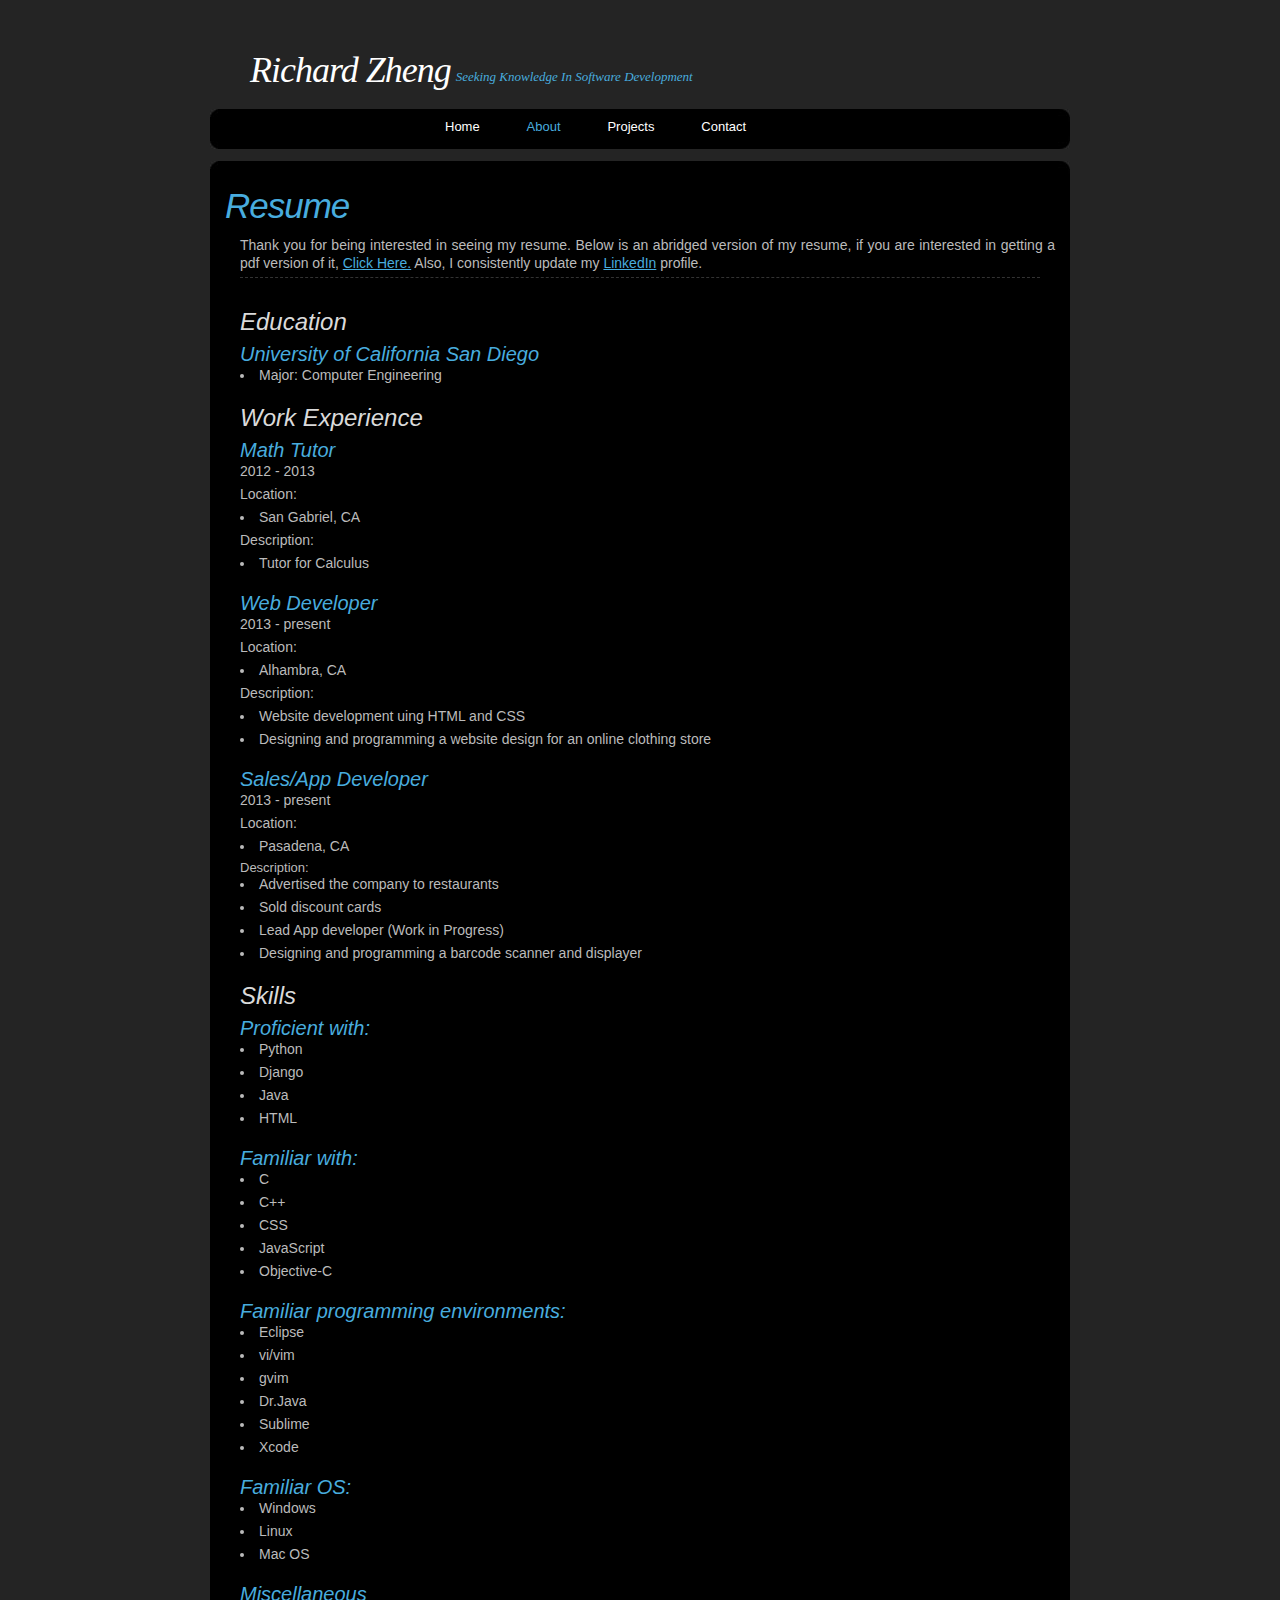
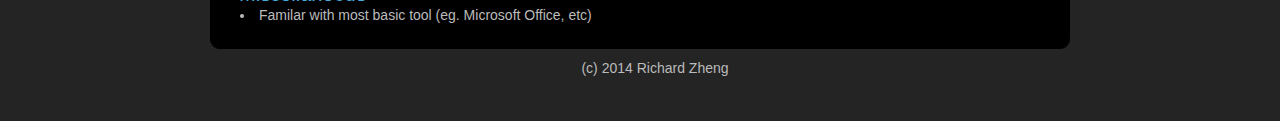
==== about.html @ 88669d6d "wev" ====
<html>
<head>
<meta http-equiv="content-type" content="text/html; charset=utf-8" />
<title>Richard Zheng</title>
<meta name="keywords" content="" />
<meta name="description" content="" />
<link href="default.css" rel="stylesheet" type="text/css" />
</head>
<body>

<div id="logo-wrap">
<div id="logo">
	<h1><a href="#">Richard Zheng</a></h1>
	<h2>Seeking Knowledge In Software Development</h2>
</div>
</div>

<!-- start header -->
<div id="header">
	<div id="menu">
		<ul>
			<li><a href="index.html">Home</a></li>
			<li class="current_page_item"><a href="about.html">About</a></li>
			<li><a href="projects.html">Projects</a></li>
			<li><a href="contact.html">Contact</a></li>
		</ul>
	</div>
</div>
<!-- end header -->
<!-- start page -->
<div id="wrapper">
<div id="wrapper-btm">
<div id="page">
	<!-- start content -->
	<div id="content">
		<div class="post">
			<h1 class="title">Resume</h1>
			<div class="entry">
				<p>Thank you for being interested in seeing my resume. Below is an abridged version of my resume, if you are interested in getting a pdf version of it, <a href="https://www.dropbox.com/s/yv6bp78w5nontxr/Richard%20Zheng%20resume.pdf?dl=1">Click Here.</a> Also, I consistently update my <a href="https://www.linkedin.com/pub/richard-zheng/74/7b5/58a/">LinkedIn</a> profile.
			</div>
			<div class="meta">
			</div>	
		</div>
		<div class="post">
			<h2 class="title">Education</h2>
			<div class="entry">
				<h3>University of California San Diego</h3>
					<li>Major: Computer Engineering</li>
			</div>
			<h2 class="title">Work Experience</h2>
			<div class="entry">
				<h3>Math Tutor</h3>
					<p>2012 - 2013</p>
					<p>Location:</p>
					<li>San Gabriel, CA</li>
					<p>Description:</p>
					<li>Tutor for Calculus</li>

				<h3>Web Developer</h3>
					<p>2013 - present</p>
					<p>Location: </p>
					<li>Alhambra, CA</li>
					<p>Description:</p>
					<li>Website development uing HTML and CSS</li>
					<li>Designing and programming a website design for an online clothing store</li>

				<h3>Sales/App Developer</h3>
					<p>2013 - present</p>
					<p>Location:</p>
					
					<li>Pasadena, CA</li>
					<p1>Description:</p1>
					<li>Advertised the company to restaurants</li>
					<li>Sold discount cards</li>
					<li>Lead App developer (Work in Progress)</li>
					<li>Designing and programming a barcode scanner and displayer</li>
			</div>
			<h2 class="title">Skills</h2>
			<div class="entry">
				<h3>Proficient with:</h3>
					<li>Python</li>
					<li>Django</li>
					<li>Java</li>
					<li>HTML</li>

				<h3>Familiar with:</h3>
					<li>C</li>
					<li>C++</li>
					<li>CSS</li>
					<li>JavaScript</li>
					<li>Objective-C</li>
				<h3>Familiar programming environments:</h3>
					<li>Eclipse</li>
					<li>vi/vim</li>
					<li>gvim</li>
					<li>Dr.Java</li>
					<li>Sublime</li>
					<li>Xcode</li>
				<h3>Familiar OS:</h3>
					<li>Windows</li>
					<li>Linux</li>
					<li>Mac OS</li>
				<h3>Miscellaneous</h3>
					<li>Familar with most basic tool (eg. Microsoft Office, etc)</li>


			</div>

		</div>
	</div>
	<!-- end content -->

	<div style="clear: both;">&nbsp;</div>
</div>
<!-- end page -->
</div>
</div>
<!-- start footer -->
<div id="footer">
	<div id="footer-wrap">
	<p id="legal">(c) 2014 Richard Zheng</p>
	</div>
</div>
<!-- end footer -->
---- default.css ----
/*
Design by Free CSS Templates
http://www.freecsstemplates.org
Released for free under a Creative Commons Attribution 2.5 License
*/

body {
	margin-top: 49px;
	padding: 0;
	background: #242424;
	font-family: Arial, Helvetica, sans-serif;
	font-size: 13px;
	color: #BBBBBB;
}

h1, h2, h3, h4{
	margin-top: 0;
	font-weight: normal;
	font-style: italic;
	color: #48ACDE;
}

h1 {
	letter-spacing: -1px;
	font-size: 35px;
}

h2 {
	font-size: 28px;
}

h3{
	margin: 20px 0 0 0;
	font-size: 20px;
}
h4{
	font-size: 18px;
	color: #FFFFFF;

}

p, ul, ol, li {
	margin: 0 0 5px 0;
	text-align: justify;
	line-height: 18px;
	font-size: 14px;
}


a:link {
	color: #48ACDE;
}

a:hover, a:active {
	text-decoration: none;
	color: #48ACDE;
}

a:visited {
	color: #48ACDE;
}

img {
	border: none;
}

img.left {
	float: left;
	margin-right: 15px;
}

img.right {
	float: right;
	margin-left: 15px;
}

/* Form */

form {
	margin: 0;
	padding: 0;
}

fieldset {
	margin: 0;
	padding: 0;
	border: none;
}

legend {
	display: none;
}

input, textarea, select {
	font-family: "Trebuchet MS", Arial, Helvetica, sans-serif;
	font-size: 13px;
	color: #333333;
}

/* Header */

#header {
	clear: both;
	width: 860px;
	height: 52px;
	margin: 0 auto;
	background: url(images/img02.jpg) no-repeat left top;
}

/* Menu */

#menu {
	float: left;
	width: 860px;
	height: 54px;
	padding-left: 215px;
	background: url(images/img01.jpg) no-repeat left top;
}

#menu ul {
	margin: 0;
	padding: 0px 0 0 0px;
	list-style: none;
	line-height: normal;
}

#menu li {
	display: inline-block;
	float: none;
}

#menu a {
	display: inline-block;
	float: left;
	margin-right: 3px;
	padding: 10px 20px;
	text-decoration: none;
	/*text-transform: uppercase;*/
	font: 13px "Trebuchet MS", Arial, Helvetica, sans-serif;
	color: #FFFFFF;
}

#menu a:hover { 
	text-decoration: none; 
	color: #48ACDE;
}

#menu .current_page_item a {
	color: #48ACDE;
}

/** LOGO */

#banner {
	width: 800px;
	height: 350px;
	margin: 0 auto;
	padding: 10px 0 0 5px
}

#logo {
	width: 820px;
	height: 60px;
	margin: 0 auto;
}

#logo h1, #logo h2 {
	float: left;
	margin: 0;
	padding: 0 0 0 20px;
	line-height: normal;
}

#logo h1 { 
	font-family: Georgia, "Times New Roman", Times, serif;
	font-size:36px;
	font-style: italic;
}

#logo h1 a {
	text-decoration: none;
	color: #FFFFFF; 
}

#logo h1 a:hover { text-decoration: underline; }

#logo h2 {
	padding: 20px 0 0 5px;
	font: italic 13px Georgia, "Times New Roman", Times, serif;
	color: ##48ACDE;
}

#logo p a {
	text-decoration: none;
	color: #B6ACA2;
}

#logo p a:hover { text-decoration: underline; }


#wrapper {
	width: 860px;
	margin: 0 auto;
	background: #000000 url(images/img02.jpg) no-repeat left top;
}

#wrapper-btm {
	background: url(images/img03.jpg) no-repeat left bottom;
}
/* Page */

#page {
	width: 860px;
	margin: 0 auto;
	padding-top: 20px;
}

/* Content */

#content {
	float: none;
	width: 860px;
}

/* Post */

.post {
	padding: 5px 15px;
}

.post .title {
	margin-bottom: 5px;
	padding-bottom: 5px;
}

.post h1 {
}

.post h2 {
	height: 10px;
	padding: 15px 0 0 15px;
	font-size: 24px;
	color: #DADADA;
}

.post .entry {
	padding: 0 0 0 15px;
}

.post .meta {
	margin-left: 15px;
	margin-right: 15px;
	padding: 5px 0px 0px 0px;
	border-top: 1px dashed #333333;
	font-size: 10px;
}

.post .meta p {
	margin: 0;
	line-height: normal;
	color: #999999;
}

.post .meta .byline {
	float: left;
}

.post .meta .links {
	float: right;
}

.post .meta .more {
	padding: 0 20px 0 18px;
	background: url(images/img11.gif) no-repeat left center;
}

.post .meta .comments {
	padding-left: 22px;
	background: url(images/img12.gif) no-repeat left center;
}

.post .meta b {
	display: none;
}

/* Footer */
#footer-wrap {
	width: 860px;
	height: 64px;
	margin: 0 auto;
}

#footer {
	margin: 0 auto;
	height: 64px;
	min-height: 64px;
	padding: 0;
	font-size: 10px;
	background-color: #242424;
}

html>body #footer {
	height: auto;
}

#footer p {
}

#legal {
	clear: both;
	padding-top: 10px;
	padding-left: 30px;
	text-align: center;
}

#legal a {
}
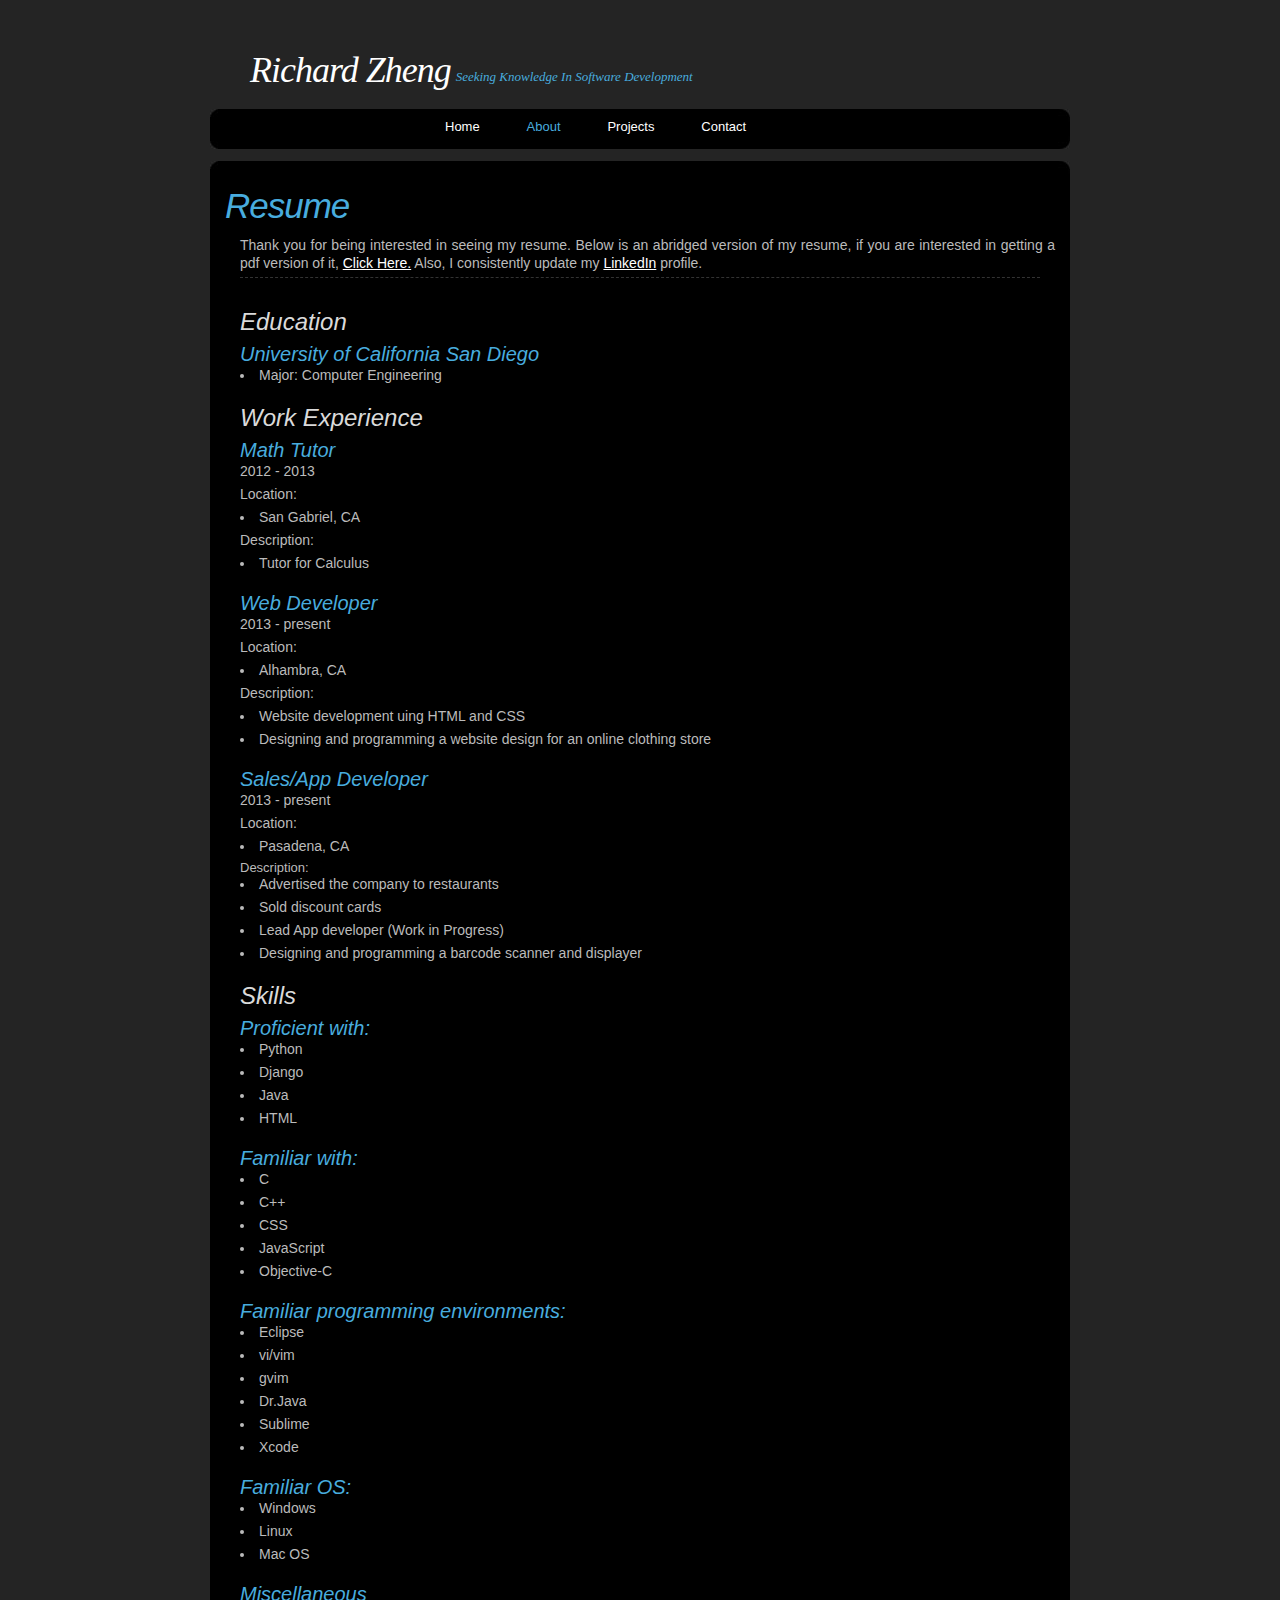
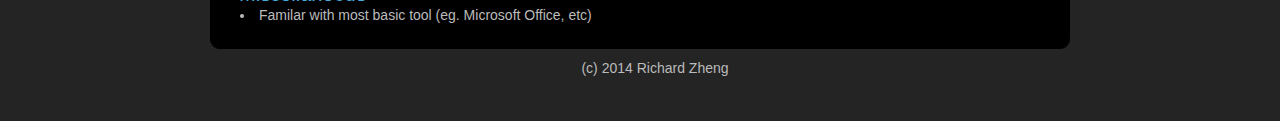
==== commit e9736b9a: "resume" ====
--- a/about.html
+++ b/about.html
@@ -10,7 +10,7 @@
 
 <div id="logo-wrap">
 <div id="logo">
-	<h1><a href="#">Richard Zheng</a></h1>
+	<h1><a href="index.html">Richard Zheng</a></h1>
 	<h2>Seeking Knowledge In Software Development</h2>
 </div>
 </div>
@@ -36,7 +36,7 @@
 		<div class="post">
 			<h1 class="title">Resume</h1>
 			<div class="entry">
-				<p>Thank you for being interested in seeing my resume. Below is an abridged version of my resume, if you are interested in getting a pdf version of it, <a href="https://www.dropbox.com/s/yv6bp78w5nontxr/Richard%20Zheng%20resume.pdf?dl=1">Click Here.</a> Also, I consistently update my <a href="https://www.linkedin.com/pub/richard-zheng/74/7b5/58a/">LinkedIn</a> profile.
+				<p>Thank you for being interested in seeing my resume. Below is an abridged version of my resume, if you are interested in getting a pdf version of it, <a href="https://www.dropbox.com/s/0jpc89akbzuap0i/RESUME.pdf?dl=1">Click Here.</a> Also, I consistently update my <a href="https://www.linkedin.com/pub/richard-zheng/74/7b5/58a/">LinkedIn</a> profile.
 			</div>
 			<div class="meta">
 			</div>	
--- a/default.css
+++ b/default.css
@@ -49,16 +49,16 @@
 
 
 a:link {
-	color: #48ACDE;
+	color: #FFFFFF;
 }
 
 a:hover, a:active {
 	text-decoration: none;
-	color: #48ACDE;
+	color: #FFFFFF;
 }
 
 a:visited {
-	color: #48ACDE;
+	color: #FFFFFF;
 }
 
 img {
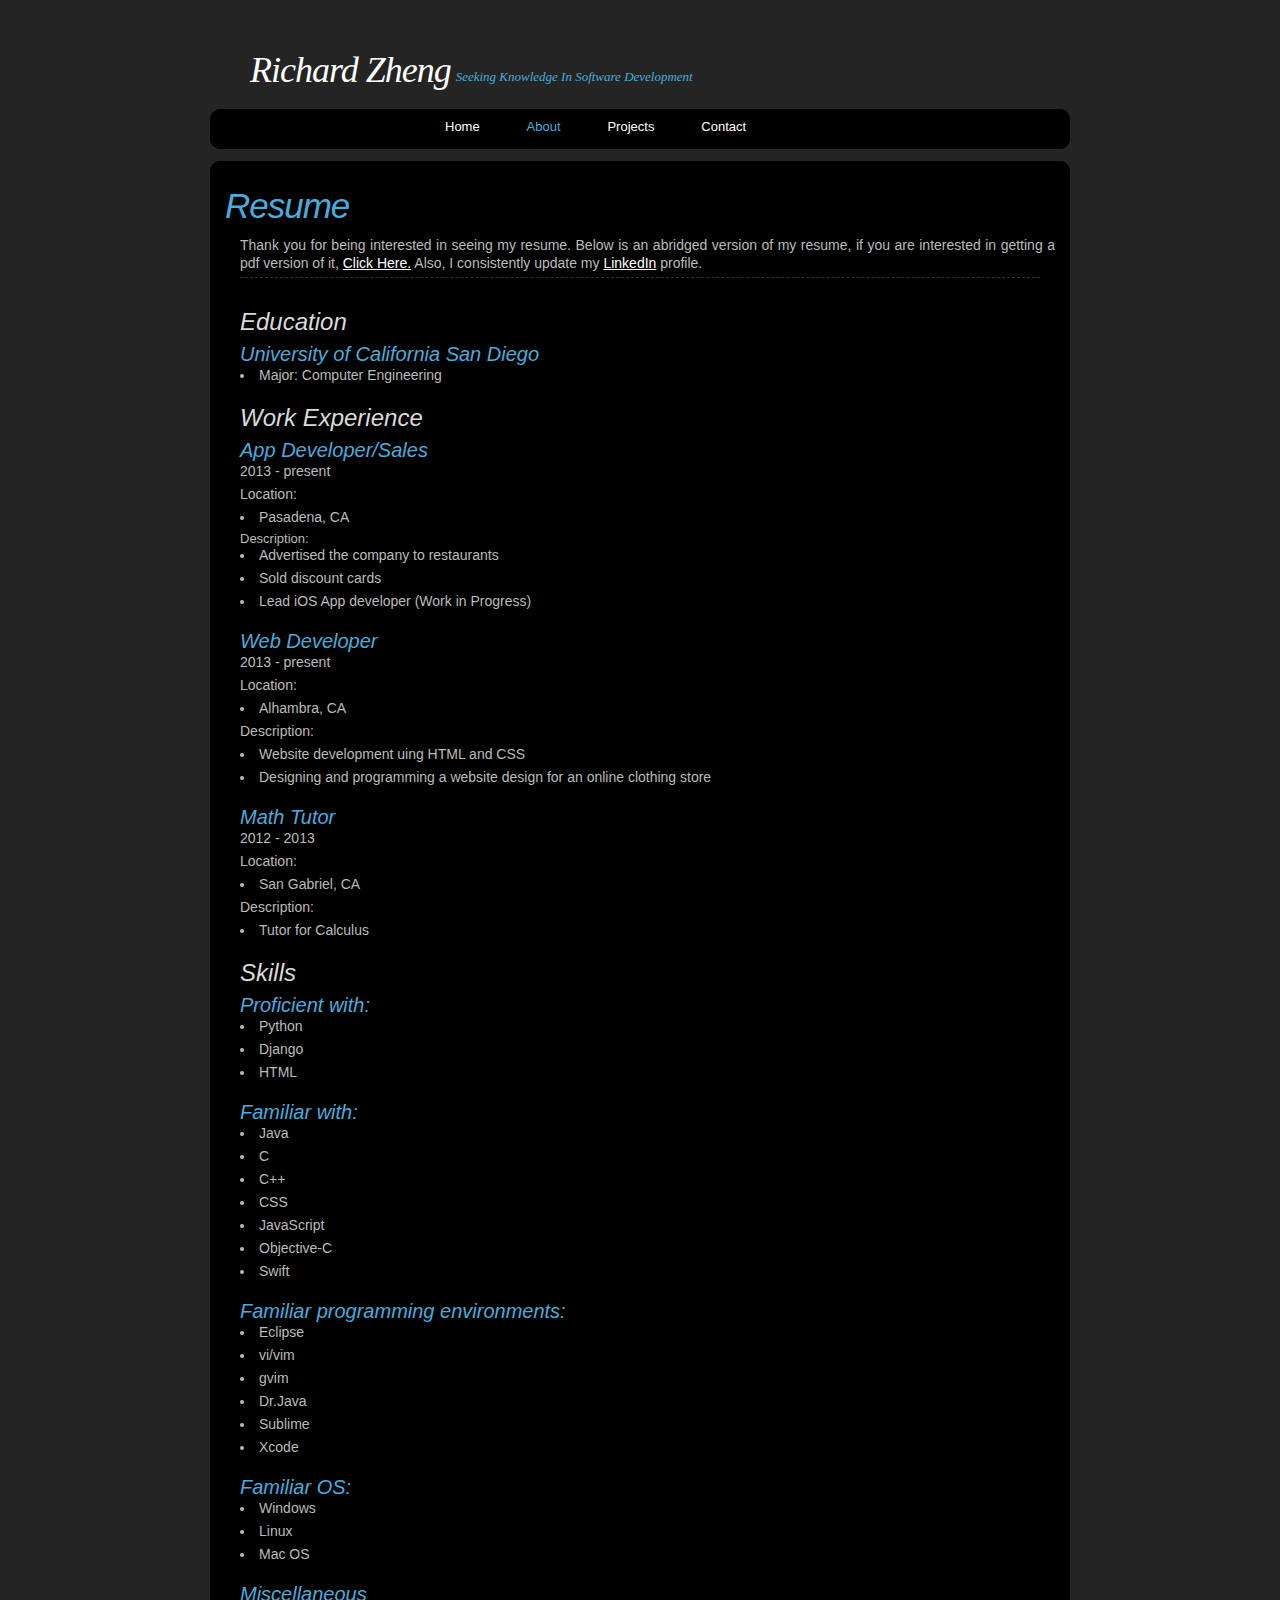
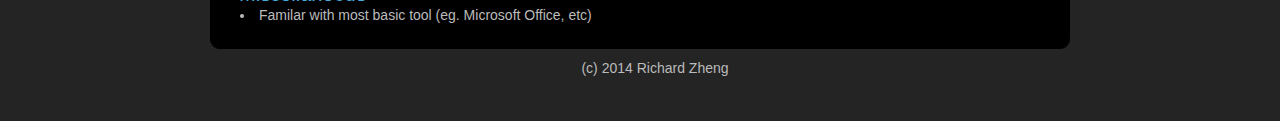
==== commit 676843c6: "update" ====
--- a/about.html
+++ b/about.html
@@ -5,6 +5,18 @@
 <meta name="keywords" content="" />
 <meta name="description" content="" />
 <link href="default.css" rel="stylesheet" type="text/css" />
+
+<script>
+  (function(i,s,o,g,r,a,m){i['GoogleAnalyticsObject']=r;i[r]=i[r]||function(){
+  (i[r].q=i[r].q||[]).push(arguments)},i[r].l=1*new Date();a=s.createElement(o),
+  m=s.getElementsByTagName(o)[0];a.async=1;a.src=g;m.parentNode.insertBefore(a,m)
+  })(window,document,'script','//www.google-analytics.com/analytics.js','ga');
+
+  ga('create', 'UA-54904039-1', 'auto');
+  ga('send', 'pageview');
+
+</script>
+
 </head>
 <body>
 
@@ -49,12 +61,14 @@
 			</div>
 			<h2 class="title">Work Experience</h2>
 			<div class="entry">
-				<h3>Math Tutor</h3>
-					<p>2012 - 2013</p>
+				<h3>App Developer/Sales</h3>
+					<p>2013 - present</p>
 					<p>Location:</p>
-					<li>San Gabriel, CA</li>
-					<p>Description:</p>
-					<li>Tutor for Calculus</li>
+					<li>Pasadena, CA</li>
+					<p1>Description:</p1>
+					<li>Advertised the company to restaurants</li>
+					<li>Sold discount cards</li>
+					<li>Lead iOS App developer (Work in Progress)</li>
 
 				<h3>Web Developer</h3>
 					<p>2013 - present</p>
@@ -64,31 +78,29 @@
 					<li>Website development uing HTML and CSS</li>
 					<li>Designing and programming a website design for an online clothing store</li>
 
-				<h3>Sales/App Developer</h3>
-					<p>2013 - present</p>
+				<h3>Math Tutor</h3>
+					<p>2012 - 2013</p>
 					<p>Location:</p>
-					
-					<li>Pasadena, CA</li>
-					<p1>Description:</p1>
-					<li>Advertised the company to restaurants</li>
-					<li>Sold discount cards</li>
-					<li>Lead App developer (Work in Progress)</li>
-					<li>Designing and programming a barcode scanner and displayer</li>
+					<li>San Gabriel, CA</li>
+					<p>Description:</p>
+					<li>Tutor for Calculus</li>
+
 			</div>
 			<h2 class="title">Skills</h2>
 			<div class="entry">
 				<h3>Proficient with:</h3>
 					<li>Python</li>
 					<li>Django</li>
-					<li>Java</li>
 					<li>HTML</li>
 
 				<h3>Familiar with:</h3>
+					<li>Java</li>
 					<li>C</li>
 					<li>C++</li>
 					<li>CSS</li>
 					<li>JavaScript</li>
 					<li>Objective-C</li>
+					<li>Swift</li>
 				<h3>Familiar programming environments:</h3>
 					<li>Eclipse</li>
 					<li>vi/vim</li>
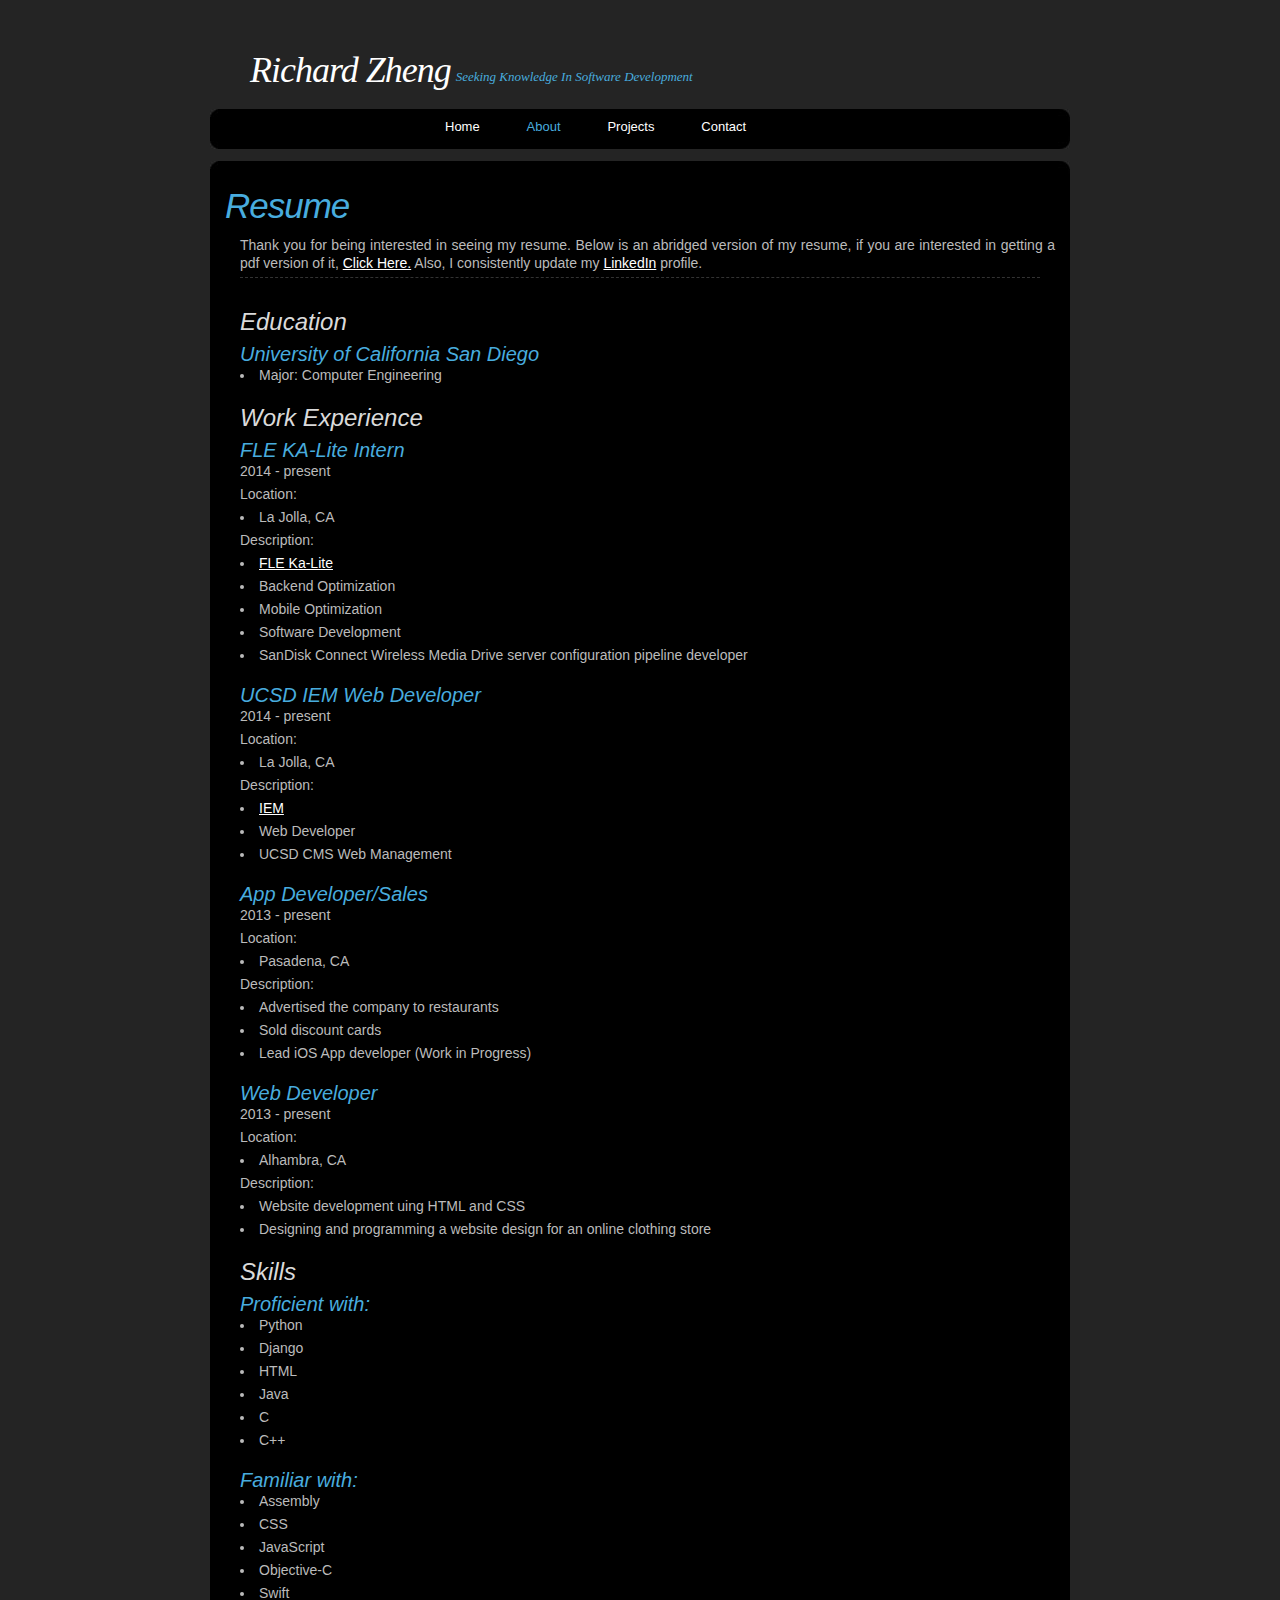
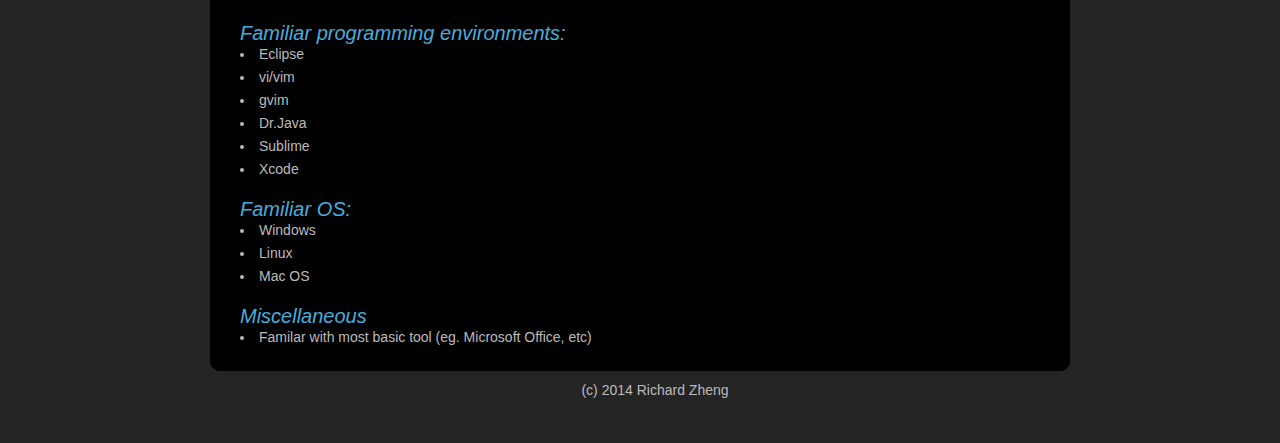
==== commit 2a73999a: "resume update" ====
--- a/about.html
+++ b/about.html
@@ -61,11 +61,31 @@
 			</div>
 			<h2 class="title">Work Experience</h2>
 			<div class="entry">
+	           <h3>FLE KA-Lite Intern</h3>
+                   <p>2014 - present</p>
+                   <p>Location:</p>
+                   <li>La Jolla, CA</li>
+                   <p>Description:</p>
+                   <li><a href="https://learningequality.org/ka-lite/">FLE Ka-Lite</a></li>
+                   <li>Backend Optimization</li>
+                   <li>Mobile Optimization</li>
+                   <li>Software Development</li>
+                   <li>SanDisk Connect Wireless Media Drive server configuration pipeline developer</li>
+
+	           <h3>UCSD IEM Web Developer</h3>
+                   <p>2014 - present</p>
+                   <p>Location:</p>
+                   <li>La Jolla, CA</li>
+                   <p>Description:</p>
+                   <li><a href="http://iem.ucsd.edu/">IEM</a></li>
+                   <li>Web Developer</li>
+                   <li>UCSD CMS Web Management</li>
+
 				<h3>App Developer/Sales</h3>
 					<p>2013 - present</p>
 					<p>Location:</p>
 					<li>Pasadena, CA</li>
-					<p1>Description:</p1>
+					<p>Description:</p>
 					<li>Advertised the company to restaurants</li>
 					<li>Sold discount cards</li>
 					<li>Lead iOS App developer (Work in Progress)</li>
@@ -78,13 +98,6 @@
 					<li>Website development uing HTML and CSS</li>
 					<li>Designing and programming a website design for an online clothing store</li>
 
-				<h3>Math Tutor</h3>
-					<p>2012 - 2013</p>
-					<p>Location:</p>
-					<li>San Gabriel, CA</li>
-					<p>Description:</p>
-					<li>Tutor for Calculus</li>
-
 			</div>
 			<h2 class="title">Skills</h2>
 			<div class="entry">
@@ -92,11 +105,12 @@
 					<li>Python</li>
 					<li>Django</li>
 					<li>HTML</li>
-
-				<h3>Familiar with:</h3>
 					<li>Java</li>
 					<li>C</li>
 					<li>C++</li>
+
+				<h3>Familiar with:</h3>
+                    <li>Assembly</li>
 					<li>CSS</li>
 					<li>JavaScript</li>
 					<li>Objective-C</li>
@@ -114,7 +128,6 @@
 					<li>Mac OS</li>
 				<h3>Miscellaneous</h3>
 					<li>Familar with most basic tool (eg. Microsoft Office, etc)</li>
-
 
 			</div>
 
